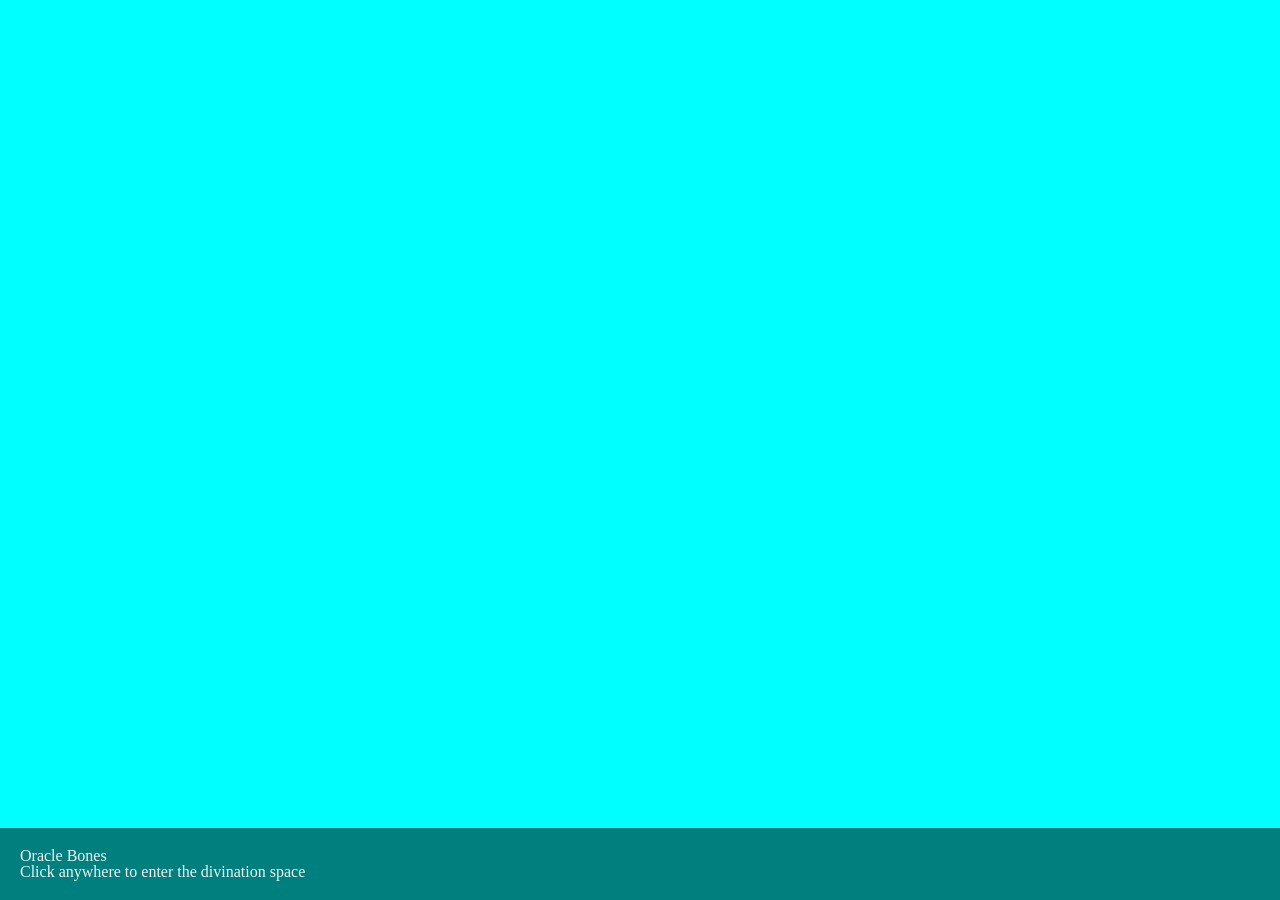
==== index.html @ bcc6af28 "initialize home page" ====
<!DOCTYPE html>
<html lang="en">
<head>
    <meta charset="UTF-8">
    <meta name="viewport" content="width=device-width, initial-scale=1.0">
    <link rel="stylesheet" href="styles.css">
    <title>Oracle Bones: The Game</title>
</head>
<body>
    <div id="home">
        <video autoplay muted loop src="./assets/media/OB_gif_open.mp4"></video>
        <section class="title">
            <h1>Oracle Bones</h1>
            <span>Click anywhere to enter the divination space</span>
        </section>
    </div>
    <script src="./scripts.js"></script>
</body>
</html>
---- styles.css ----
/* http://meyerweb.com/eric/tools/css/reset/ 
   v2.0 | 20110126
   License: none (public domain)
*/

html, body, div, span, applet, object, iframe,
h1, h2, h3, h4, h5, h6, p, blockquote, pre,
a, abbr, acronym, address, big, cite, code,
del, dfn, em, img, ins, kbd, q, s, samp,
small, strike, strong, sub, sup, tt, var,
b, u, i, center,
dl, dt, dd, ol, ul, li,
fieldset, form, label, legend,
table, caption, tbody, tfoot, thead, tr, th, td,
article, aside, canvas, details, embed, 
figure, figcaption, footer, header, hgroup, 
menu, nav, output, ruby, section, summary,
time, mark, audio, video {
	margin: 0;
	padding: 0;
	border: 0;
	font-size: 100%;
	font: inherit;
	vertical-align: baseline;
}
/* HTML5 display-role reset for older browsers */
article, aside, details, figcaption, figure, 
footer, header, hgroup, menu, nav, section {
	display: block;
}
body {
	line-height: 1;
}
ol, ul {
	list-style: none;
}
blockquote, q {
	quotes: none;
}
blockquote:before, blockquote:after,
q:before, q:after {
	content: '';
	content: none;
}
table {
	border-collapse: collapse;
	border-spacing: 0;
}

:root {
	background-color: aqua;
}

/************************************ Home Page *********************************************/

/* Video */
#home video {
  position: fixed;
  right: 0;
  bottom: 0;
  min-width: 100%;
  min-height: 100%;
}

#home .title {
  position: fixed;
  bottom: 0;
  background: rgba(0, 0, 0, 0.5);
  color: #f1f1f1;
  width: 100%;
  padding: 20px;
}
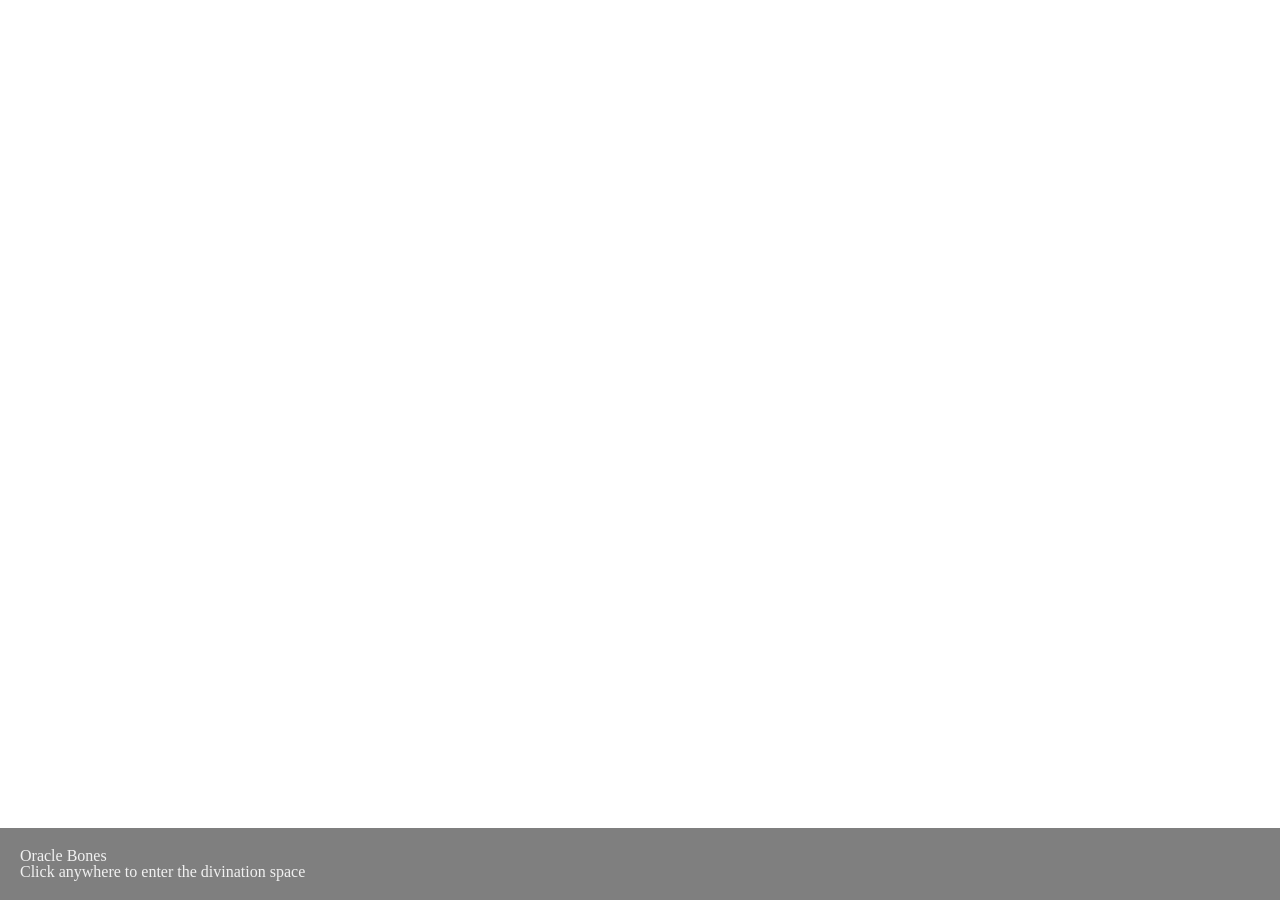
==== commit b88a2839: "move scripts to src folder" ====
--- a/index.html
+++ b/index.html
@@ -14,6 +14,6 @@
             <span>Click anywhere to enter the divination space</span>
         </section>
     </div>
-    <script src="./scripts.js"></script>
+    <script src="./src/scripts.js"></script>
 </body>
 </html>
--- a/styles.css
+++ b/styles.css
@@ -48,8 +48,21 @@
 }
 
 :root {
-	background-color: aqua;
 }
+
+.horizontal-layout {
+	display: flex;
+	flex-direction: row;
+	width: 100%;
+}
+
+.horizontal-layout > div {
+	width: 100%;
+	border: 5px solid black;
+    margin: 2px;
+    height: 200px;
+}
+
 
 /************************************ Home Page *********************************************/
 
@@ -69,4 +82,49 @@
   color: #f1f1f1;
   width: 100%;
   padding: 20px;
-}+}
+
+/*********************************** Frontroom Page ******************************************/
+
+.frontroom.container {
+	display: flex;
+	flex-direction: column;
+	align-items: center;
+	position: relative;
+	top: 250px;
+	margin: 0 10px;
+}
+
+h1.frontroom {
+	margin: 10px 0;
+	font-size: 20px;
+}
+
+
+
+#character-selection > div:hover {
+	background-color: red;
+
+}
+
+
+#character-selection > div > span {
+	visibility: hidden;
+	font-size: 20px;
+
+}
+
+#character-selection > div:hover > span{
+	visibility: visible;
+	color: white;
+}
+
+/*********************************** Selected Character View ******************************************/
+
+#selection-view,
+#selection-view > button,
+#definitions-view,
+#detail-view
+{
+	visibility: hidden;
+}
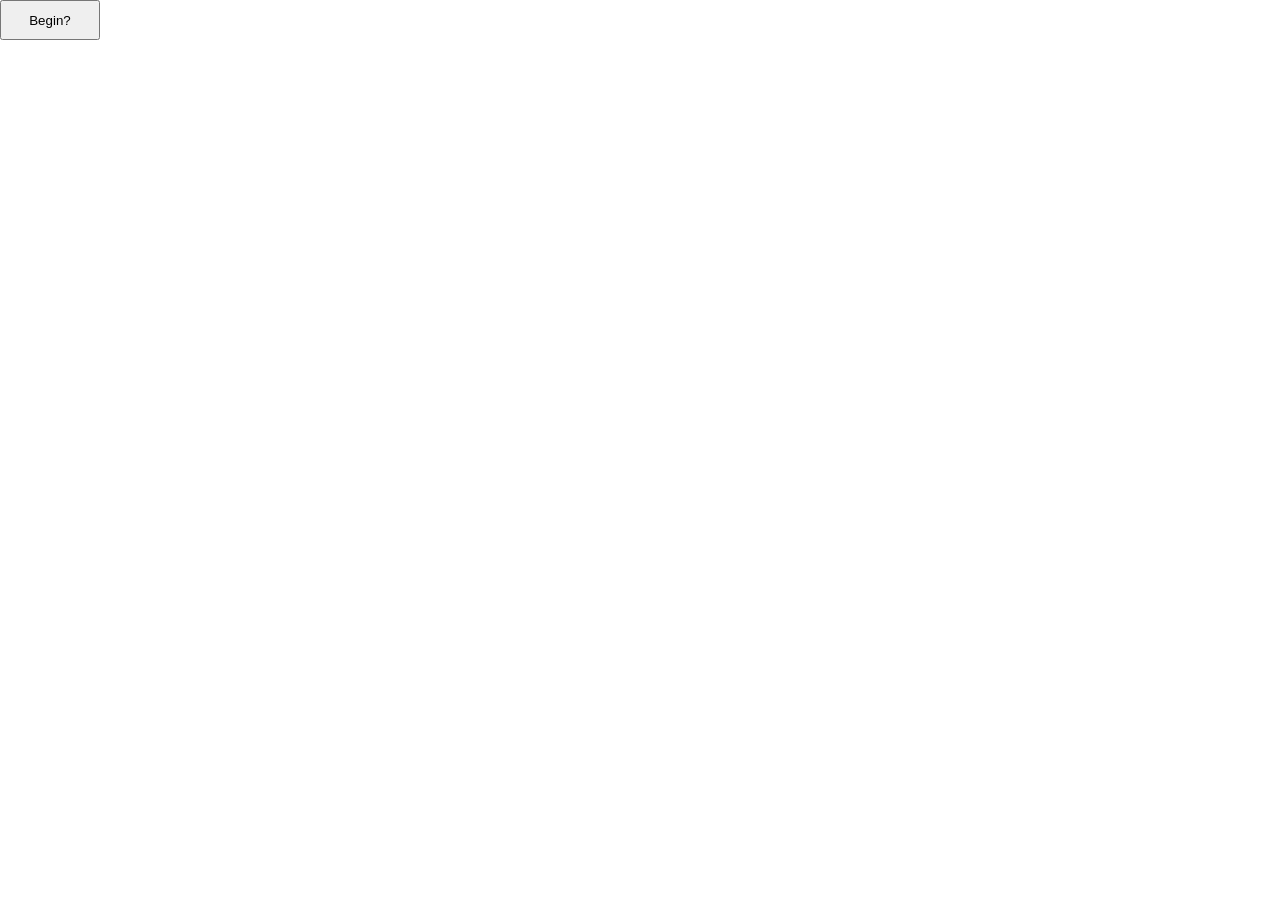
==== commit b37ddfaf: "Start homepage audio interactive functions" ====
--- a/index.html
+++ b/index.html
@@ -7,6 +7,9 @@
     <title>Oracle Bones: The Game</title>
 </head>
 <body>
+    <section id="start-button-section" class="consent">
+        <button id="startBtn" class="consent">Begin?</button>
+    </section>
     <div id="home">
         <video autoplay muted loop src="./assets/media/OB_gif_open.mp4"></video>
         <section class="title">
@@ -14,6 +17,7 @@
             <span>Click anywhere to enter the divination space</span>
         </section>
     </div>
-    <script src="./src/scripts.js"></script>
+    <audio src="./assets/audio/Finals(_)/Blessed 4_26.mp3" id="audioFile" ></audio>
+    <script src="./src/scripts.js" defer></script>
 </body>
 </html>
--- a/styles.css
+++ b/styles.css
@@ -66,10 +66,15 @@
 
 /************************************ Home Page *********************************************/
 
-/* Video */
+#home {
+	visibility: hidden;
+}
+
+
 #home video {
   position: fixed;
   right: 0;
+  z-index: 0;
   bottom: 0;
   min-width: 100%;
   min-height: 100%;
@@ -84,6 +89,13 @@
   padding: 20px;
 }
 
+#startBtn {
+	position: relative;
+	z-index: 2;
+	width: 100px;
+	height: 40px;
+}
+
 /*********************************** Frontroom Page ******************************************/
 
 .frontroom.container {
@@ -109,14 +121,21 @@
 
 
 #character-selection > div > span {
-	visibility: hidden;
-	font-size: 20px;
-
+	font-size: 150px;
+	vertical-align: middle;
+	text-align: center;
 }
 
 #character-selection > div:hover > span{
-	visibility: visible;
 	color: white;
+}
+
+#character-selection > div.completed {
+	background-color: gold;
+}
+
+#character-selection > div.completed:hover {
+	box-shadow: gold;
 }
 
 /*********************************** Selected Character View ******************************************/
@@ -128,3 +147,54 @@
 {
 	visibility: hidden;
 }
+
+
+/*********************************** Character Draw View ******************************************/
+
+
+#character-draw {
+	max-width: 50%;
+	position: relative;
+	left: 300px;
+}
+
+/*********************************** Definitions View ******************************************/
+
+#definitions-view > div > table {
+	border: 2px solid black;
+	table-layout: auto;
+  	width: 90%;
+  	margin: 10px auto;
+}
+
+
+th,
+td {
+	vertical-align: top;
+  	padding: 0.6em;
+}
+th {
+	vertical-align: middle;
+	text-align:justify;
+	background-color: aliceblue;
+}
+
+tr {
+	text-align: left
+}
+
+td {
+	word-break: break-word;
+	overflow-wrap: break-word;
+}
+
+td:nth-child(5){
+  width: 25%;
+}
+
+
+
+li {
+	list-style: square;
+	padding: 5px;
+}
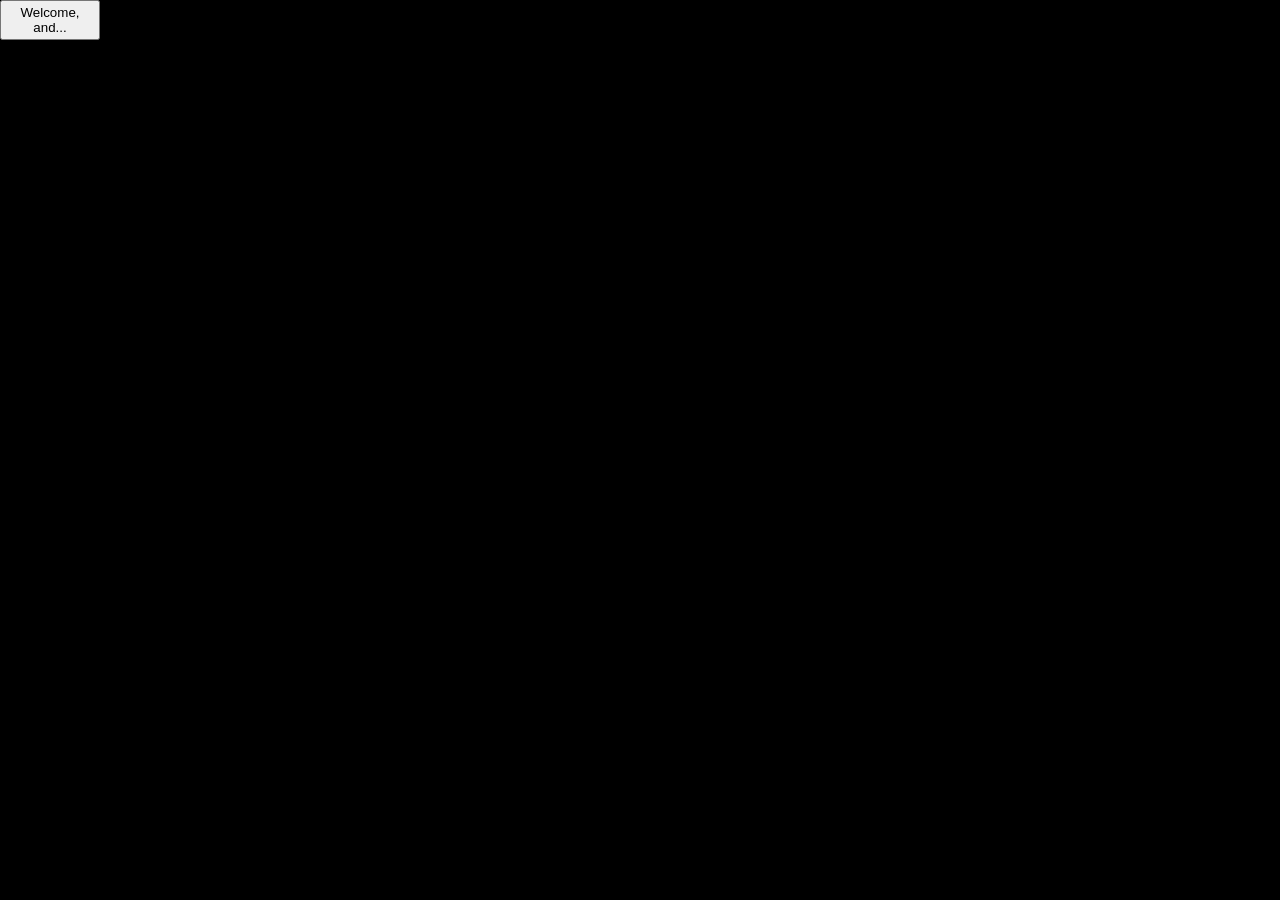
==== commit d99c3cdc: "add audio to homepage, click events on document" ====
--- a/index.html
+++ b/index.html
@@ -8,7 +8,7 @@
 </head>
 <body>
     <section id="start-button-section" class="consent">
-        <button id="startBtn" class="consent">Begin?</button>
+        <button id="startBtn" class="consent">Welcome, and...</button>
     </section>
     <div id="home">
         <video autoplay muted loop src="./assets/media/OB_gif_open.mp4"></video>
@@ -17,7 +17,7 @@
             <span>Click anywhere to enter the divination space</span>
         </section>
     </div>
-    <audio src="./assets/audio/Finals(_)/Blessed 4_26.mp3" id="audioFile" ></audio>
+    <audio src="./assets/audio/finals/blessed_426.mp3" id="audioFile" ></audio>
     <script src="./src/scripts.js" defer></script>
 </body>
 </html>
--- a/styles.css
+++ b/styles.css
@@ -48,6 +48,7 @@
 }
 
 :root {
+	background-color: black;
 }
 
 .horizontal-layout {
@@ -89,6 +90,8 @@
   padding: 20px;
 }
 
+
+
 #startBtn {
 	position: relative;
 	z-index: 2;
@@ -112,7 +115,9 @@
 	font-size: 20px;
 }
 
-
+div {
+	background-color:burlywood;
+}
 
 #character-selection > div:hover {
 	background-color: red;
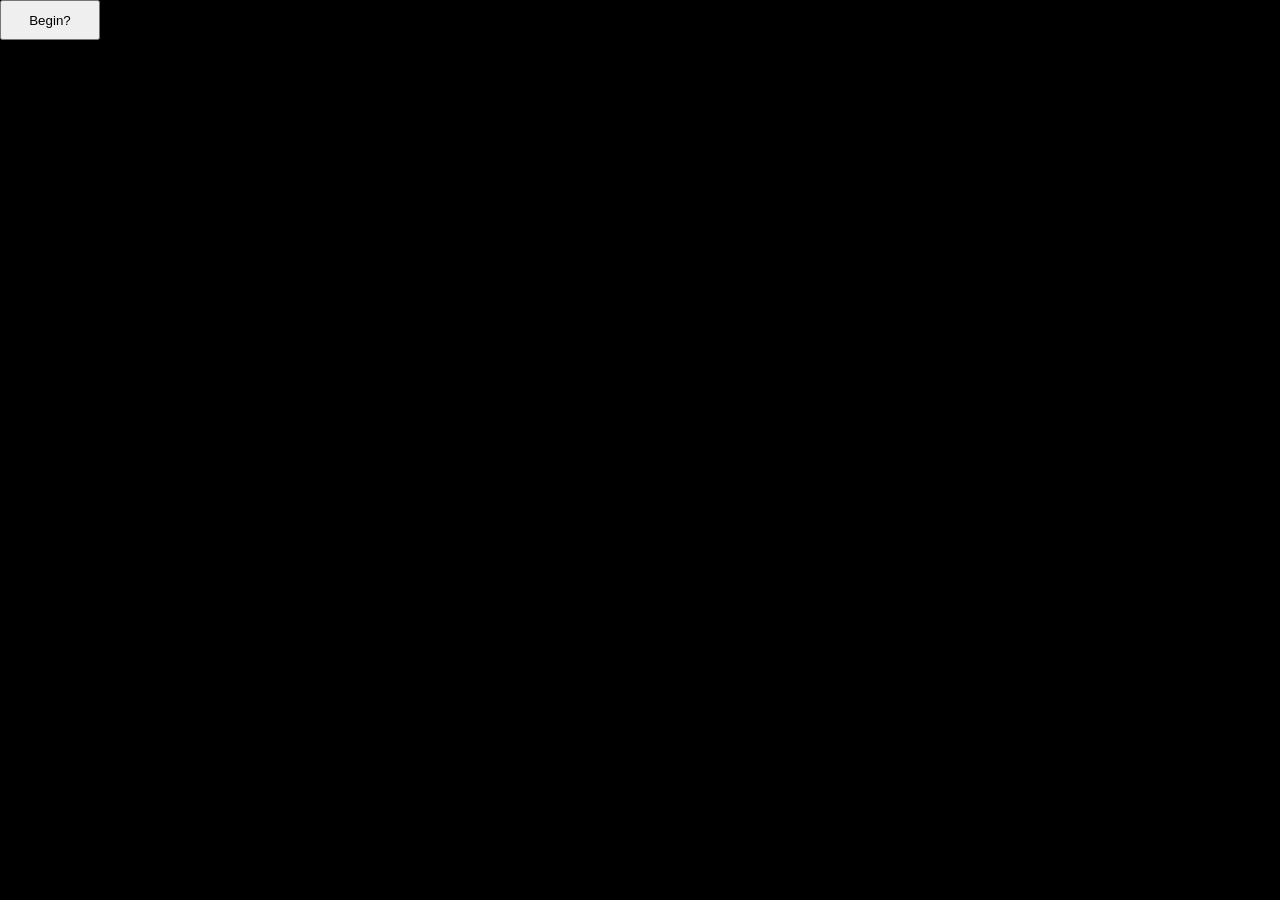
==== commit c03a9b4a: "add new mp3 files to audio folder" ====
--- a/index.html
+++ b/index.html
@@ -8,7 +8,7 @@
 </head>
 <body>
     <section id="start-button-section" class="consent">
-        <button id="startBtn" class="consent">Welcome, and...</button>
+        <button id="startBtn" class="consent">Begin?</button>
     </section>
     <div id="home">
         <video autoplay muted loop src="./assets/media/OB_gif_open.mp4"></video>
--- a/styles.css
+++ b/styles.css
@@ -100,6 +100,14 @@
 }
 
 /*********************************** Frontroom Page ******************************************/
+#intro-div {
+	position: relative;
+	left: 50%;
+	top: 100x;
+	width: 200px;
+	height: 400px;
+}
+
 
 .frontroom.container {
 	display: flex;
@@ -158,9 +166,12 @@
 
 
 #character-draw {
+	background-color: wheat;
 	max-width: 50%;
 	position: relative;
 	left: 300px;
+	height: 500px;
+	width: 400px;
 }
 
 /*********************************** Definitions View ******************************************/
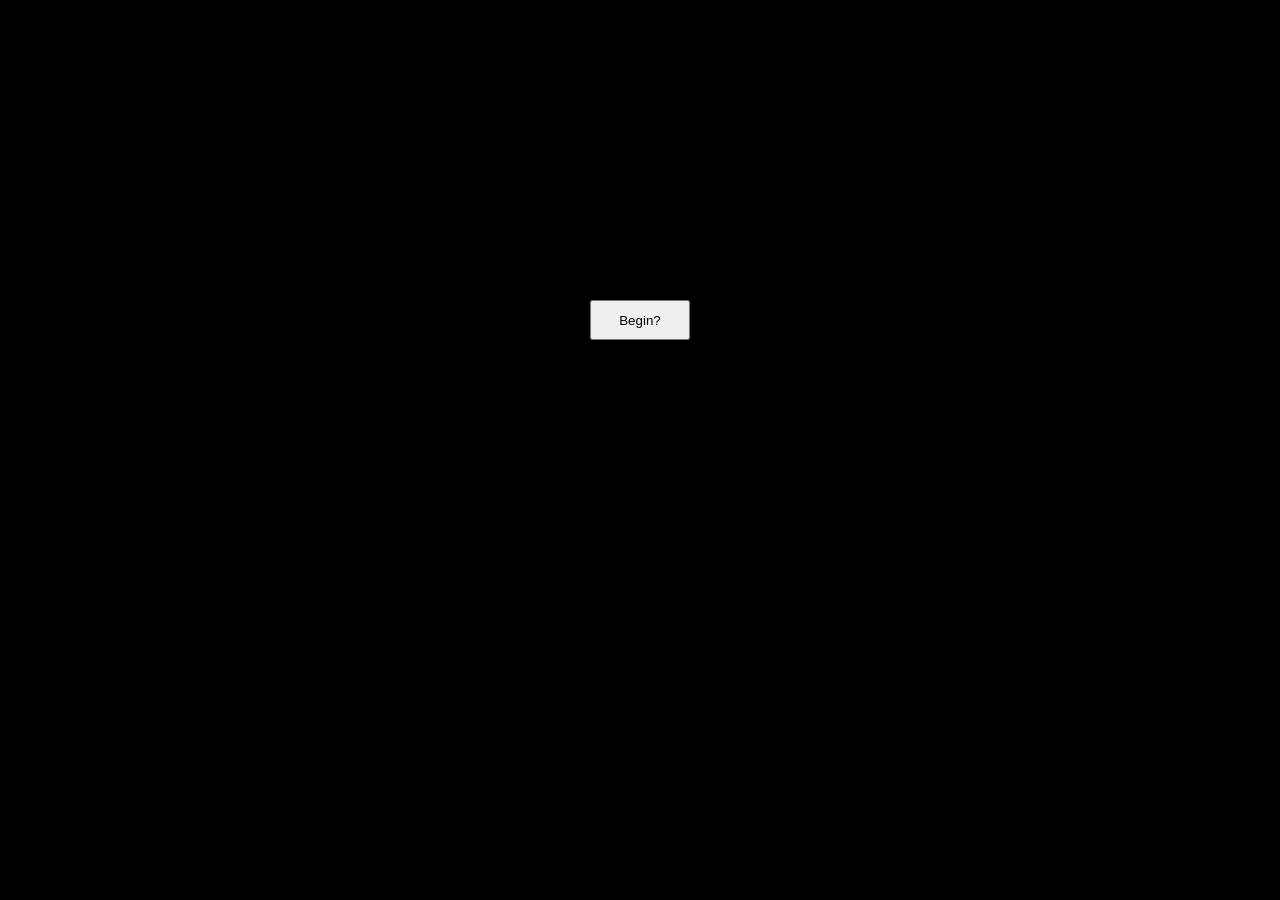
==== commit 39800b2d: "remove placeholder video for index.html" ====
--- a/index.html
+++ b/index.html
@@ -11,13 +11,12 @@
         <button id="startBtn" class="consent">Begin?</button>
     </section>
     <div id="home">
-        <video autoplay muted loop src="./assets/media/OB_gif_open.mp4"></video>
         <section class="title">
             <h1>Oracle Bones</h1>
             <span>Click anywhere to enter the divination space</span>
         </section>
     </div>
-    <audio src="./assets/audio/finals/blessed_426.mp3" id="audioFile" ></audio>
+    <audio src="./assets/audio/fireplace.wav" id="audioFile" loop ></audio>
     <script src="./src/scripts.js" defer></script>
 </body>
 </html>
--- a/styles.css
+++ b/styles.css
@@ -49,6 +49,17 @@
 
 :root {
 	background-color: black;
+	font-family: Arial, Helvetica, sans-serif;
+	font-size: 15px;
+}
+
+html, body {
+	height: 100%;
+	overflow: hidden;
+}
+
+body {
+	position: relative;
 }
 
 .horizontal-layout {
@@ -57,15 +68,36 @@
 	width: 100%;
 }
 
-.horizontal-layout > div {
-	width: 100%;
-	border: 5px solid black;
-    margin: 2px;
-    height: 200px;
+@media (max-width: 600px) {
+  body * {
+    visibility: hidden !important;
+  }
+}
+
+@font-face {
+	font-family: "liuJianMao";
+	src: url("../assets/fonts/Liu_Jian_Mao_Cao/LiuJianMaoCao-Regular.ttf");
+}
+
+@font-face {
+	font-family: "zhiMangXing";
+	src: url("../assets/fonts/Zhi_Mang_Xing/ZhiMangXing-Regular.ttf");
+}
+
+@font-face {
+	font-family: "pinup";
+	src: url(./assets/fonts/PINUP.ttf);
+}
+
+@keyframes flash {
+  0%, 50%, 100% { opacity: 1; }
+  25%, 75% { opacity: 0.2; }
 }
 
 
 /************************************ Home Page *********************************************/
+
+
 
 #home {
 	visibility: hidden;
@@ -74,48 +106,97 @@
 
 #home video {
   position: fixed;
-  right: 0;
+  top: 0;
+  left: 0;
+  width: 100%;
+  height: 100%;
+  object-fit: cover;
   z-index: 0;
-  bottom: 0;
-  min-width: 100%;
-  min-height: 100%;
+
 }
 
 #home .title {
   position: fixed;
-  bottom: 0;
-  background: rgba(0, 0, 0, 0.5);
-  color: #f1f1f1;
-  width: 100%;
+  bottom: 225px;
+  left: 17%;
+  z-index: 2;
+  color: #ffcc00a8;
+  width: auto;
   padding: 20px;
-}
-
-
+
+  display: flex;
+  flex-direction: column;
+  align-items: center;
+
+  line-height: 65px;
+
+
+  animation: flash 10s infinite;
+}
+
+#home .title h1 {
+	font-size: 130px;
+	font-family: pinup;
+}
+
+#home .title span {
+	font-size: 25px;
+	font-family: pinup;
+}
+
+#start-button-section {
+	width: 100%;
+	display: flex;
+	flex-direction: row;
+	justify-content: center;
+}
 
 #startBtn {
 	position: relative;
 	z-index: 2;
 	width: 100px;
 	height: 40px;
+	top: 300px
 }
 
 /*********************************** Frontroom Page ******************************************/
+
 #intro-div {
+	position: absolute;
+	top: 25%;
+	left: 30%;
+  	width: 35%;
+	height: 400px;
+	padding: 20px;
+
+	background-color: antiquewhite;
+
+	overflow-y: auto;
+}
+
+#intro-div * {
+	line-height: 22px;
+	margin: 15px;
+}
+
+#intro-div ul li{
+	list-style: none;
+}
+
+#intro-div button {
 	position: relative;
-	left: 50%;
-	top: 100x;
-	width: 200px;
-	height: 400px;
-}
-
-
-.frontroom.container {
-	display: flex;
-	flex-direction: column;
-	align-items: center;
-	position: relative;
-	top: 250px;
-	margin: 0 10px;
+	left: 250px
+}
+
+
+body video {
+	position: fixed;
+  	top: 0;
+  	left: 0;
+  	width: 100%;
+  	height: 100%;
+  	object-fit: cover;
+  	z-index: -1;
 }
 
 h1.frontroom {
@@ -123,33 +204,56 @@
 	font-size: 20px;
 }
 
-div {
-	background-color:burlywood;
+#character-selection {
+	position: absolute;
+	top: 25%;
+	z-index: 2;
+	padding: 5px;
+	display: flex;
+    flex-wrap: wrap; 
+    justify-content: center;
+    gap: 5px;
+    width: fit-content;
+}
+
+#character-selection > div {
+    display: flex;
+    justify-content: center;
+    align-items: center;
+	width: 220px; 
+    height: 220px;
+	gap: 10px;
+    flex: 0 0 auto; 
+	margin: 14px;
 }
 
 #character-selection > div:hover {
-	background-color: red;
-
-}
-
+	cursor: pointer;
+
+}
 
 #character-selection > div > span {
-	font-size: 150px;
+	font-family: zhiMangXing;
+	font-size: 250px;
+	color: #ffcc00a8;
+	text-shadow: #e3600e 1px 0 15px;
 	vertical-align: middle;
 	text-align: center;
 }
 
 #character-selection > div:hover > span{
-	color: white;
-}
-
-#character-selection > div.completed {
-	background-color: gold;
-}
-
-#character-selection > div.completed:hover {
-	box-shadow: gold;
-}
+	color: #ffcc00cb;
+	text-shadow: #ffcc00cb;
+}
+
+#character-selection > div.completed > span{
+	color: #8a9ba056;
+	text-shadow:#7f999e 1px 0 10px;
+}
+
+/* #character-selection > div.completed:hover > span{
+	color: gold;
+} */
 
 /*********************************** Selected Character View ******************************************/
 
@@ -161,23 +265,83 @@
 	visibility: hidden;
 }
 
+#selection-view {
+	display: grid;
+	grid-template-columns: repeat(5, 1fr [col-start]);
+	grid-template-rows: repeat(3, 100px [row-start]);
+}
+
+#selection-view button {
+	width: fit-content;
+}
+
+#selected-character-container {
+	grid-column-start: 3;
+	grid-row-start: 2;
+	justify-self: center;
+	max-width: fit-content;
+}
+
+button#selection-back {
+	grid-column-start: 3;
+	grid-row-start: 0;
+	justify-self: center;
+	max-height: 22px;
+}
+
+button#definitions {
+	grid-column-start: 1;
+	grid-row-start: 4;
+	justify-self: center;
+
+}
+
+button#details {
+	grid-column-start: 5;
+	grid-row-start: 4;
+	justify-self: center;
+}
 
 /*********************************** Character Draw View ******************************************/
 
 
 #character-draw {
-	background-color: wheat;
-	max-width: 50%;
 	position: relative;
-	left: 300px;
 	height: 500px;
 	width: 400px;
-}
+
+	border-radius: 50%;
+	overflow: hidden;
+
+	background-image:url("./assets/media/parchment.jpg");
+
+	opacity: 95%;
+}
+
+
+
 
 /*********************************** Definitions View ******************************************/
+
+#definitions-view {
+	position: absolute;
+	top: 0;
+	margin-top: 10px;
+	display: flex;
+	flex-direction: row-reverse;
+}
+
+#definitions-view button {
+	align-self: center;
+	margin-right: 10px;
+
+	width: fit-content;
+}
+
 
 #definitions-view > div > table {
 	border: 2px solid black;
+	background-color: antiquewhite;
 	table-layout: auto;
   	width: 90%;
   	margin: 10px auto;
@@ -192,7 +356,6 @@
 th {
 	vertical-align: middle;
 	text-align:justify;
-	background-color: aliceblue;
 }
 
 tr {
@@ -213,4 +376,37 @@
 li {
 	list-style: square;
 	padding: 5px;
+}
+
+/*********************************** Details  View ******************************************/
+
+#detail-view {
+	position: absolute;
+	top: 0;
+	margin-top: 10px;
+	height: auto;
+}
+
+#detail-view button {
+	align-self: center;
+	margin-right: 10px;
+
+	width: fit-content;
+	position: fixed;
+	top: 50%;
+	left: 10px;
+}
+
+
+#detail-view div{
+	background-color: wheat;
+	position: fixed;
+	top: 45%;
+	left: 40%;
+	padding: 25px;
+	line-height: 20px;
+}
+
+#detail-view div h1{
+	
 }
